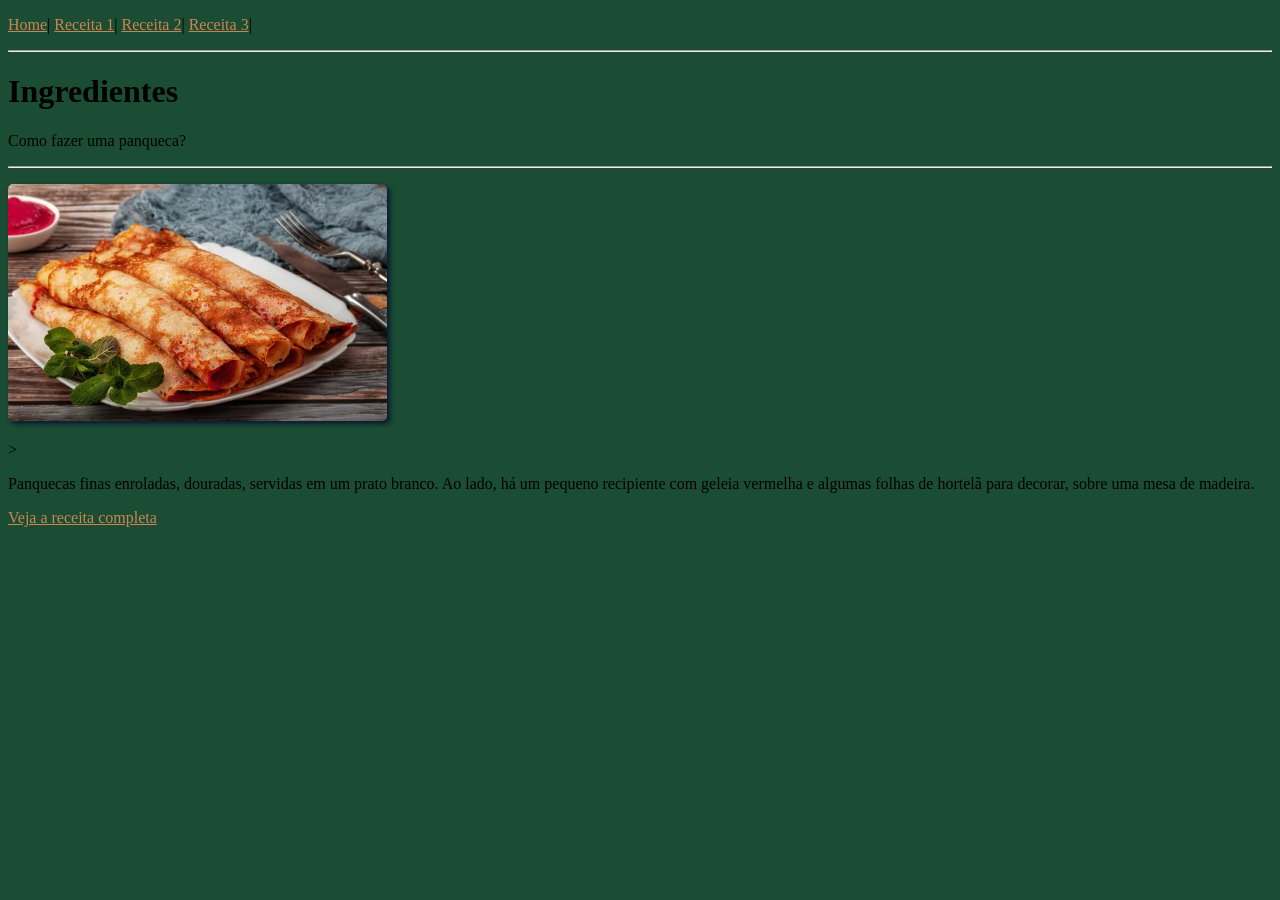
==== receita1.html @ aea33244 "Add files via upload" ====
<!DOCTYPE html>
<html lang="pt-br">
<head>
    <meta charset="UTF-8">
    <meta name="viewport" content="width=device-width, initial-scale=1.0">
    <title>Site de receitas - Receita 1</title>
   <link href="style.css" type="text/css" rel="stylesheet">
</head>
<body>
     <p>
        <a href="index.html">Home</a>|
        <a href="receita1.html">Receita 1</a>|
        <a href="receita2.html">Receita 2</a>|
        <a href="receita3.html">Receita 3</a>|
    </p>
    <hr>
    <h1>Ingredientes</h1>
    <p>Como fazer uma panqueca?</p>
    <hr>
    <p><img src="img/panqueca.jpg" alt="Panqueca"></p> 
    <!--Colocar a img da receita 1 pode ser vídeo também-->>
    <p>Panquecas finas enroladas, douradas, servidas em um prato branco. Ao lado, há um pequeno recipiente com geleia vermelha e algumas folhas de hortelã para decorar, sobre uma mesa de madeira.</p>
    <p><a href="https://www.tudogostoso.com.br/receita/113143-massa-de-panqueca-simples.html">Veja a receita completa</p>
    
</body>
</html>
---- style.css ----
body{
    background-color: rgb(26, 77, 52);
}
        /*body{
            background-color: rgb(23, 82, 52);
        } */
        a{
            color: rgb(203, 133, 80);
        }
        a:hover{ 
            color: coral;
        }
        hr{
            border: Ipx solid #ff8400;
        }
        img{
            width: 30%; /*largura*/
            height: auto; /*altura*/
            border-radius: 5px; /*arrendondar bordas*/
            box-shadow: 3px 3px 5px #091830 ; /*valor 1 e valor 2 são projeções da sombra, valor 3 espalhamento da sombra, cor da sombra*/
        }
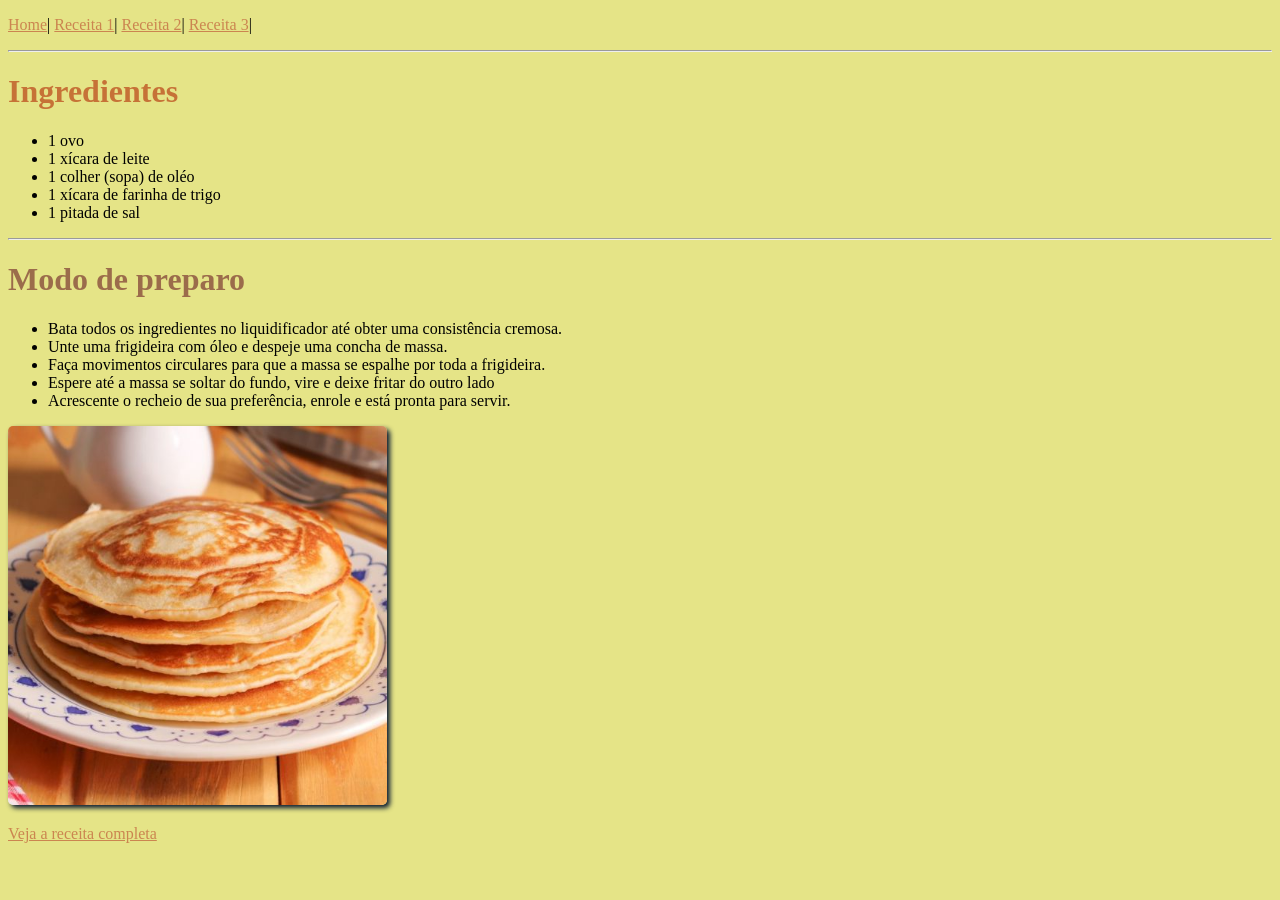
==== commit 02e7c8a2: "Add files via upload" ====
--- a/receita1.html
+++ b/receita1.html
@@ -14,12 +14,28 @@
         <a href="receita3.html">Receita 3</a>|
     </p>
     <hr>
-    <h1>Ingredientes</h1>
-    <p>Como fazer uma panqueca?</p>
+    <h1 style="color: rgb(198, 114, 55);">Ingredientes</h1>
+    <ul>
+        <li>1 ovo</li>
+        <li> 1 xícara de leite</li>
+        <li> 1 colher (sopa) de oléo</li>
+        <li> 1 xícara de farinha de trigo</li>
+        <li> 1 pitada de sal</li>
+    </ul>
     <hr>
-    <p><img src="img/panqueca.jpg" alt="Panqueca"></p> 
-    <!--Colocar a img da receita 1 pode ser vídeo também-->>
-    <p>Panquecas finas enroladas, douradas, servidas em um prato branco. Ao lado, há um pequeno recipiente com geleia vermelha e algumas folhas de hortelã para decorar, sobre uma mesa de madeira.</p>
+    <h1 style="color: rgb(155, 108, 75);">Modo de preparo</h1>
+    <ul>
+    <li>Bata todos os ingredientes no liquidificador até obter uma consistência cremosa.</li>
+    <li>Unte uma frigideira com óleo e despeje uma concha de massa.</li>
+    <li>Faça movimentos circulares para que a massa se espalhe por toda a frigideira.</li>
+    <li>Espere até a massa se soltar do fundo, vire e deixe fritar do outro lado</li>
+    <li>Acrescente o recheio de sua preferência, enrole e está pronta para servir.</li>
+    </ul>
+    
+  
+    <p><img src="img/panquequis.jpg" alt="Panqueca"></p> 
+    <!--Colocar a img da receita 1 pode ser vídeo também-->
+    <p></p>
     <p><a href="https://www.tudogostoso.com.br/receita/113143-massa-de-panqueca-simples.html">Veja a receita completa</p>
     
 </body>
--- a/style.css
+++ b/style.css
@@ -1,5 +1,5 @@
 body{
-    background-color: rgb(26, 77, 52);
+    background-color: rgb(229, 228, 135);
 }
         /*body{
             background-color: rgb(23, 82, 52);
